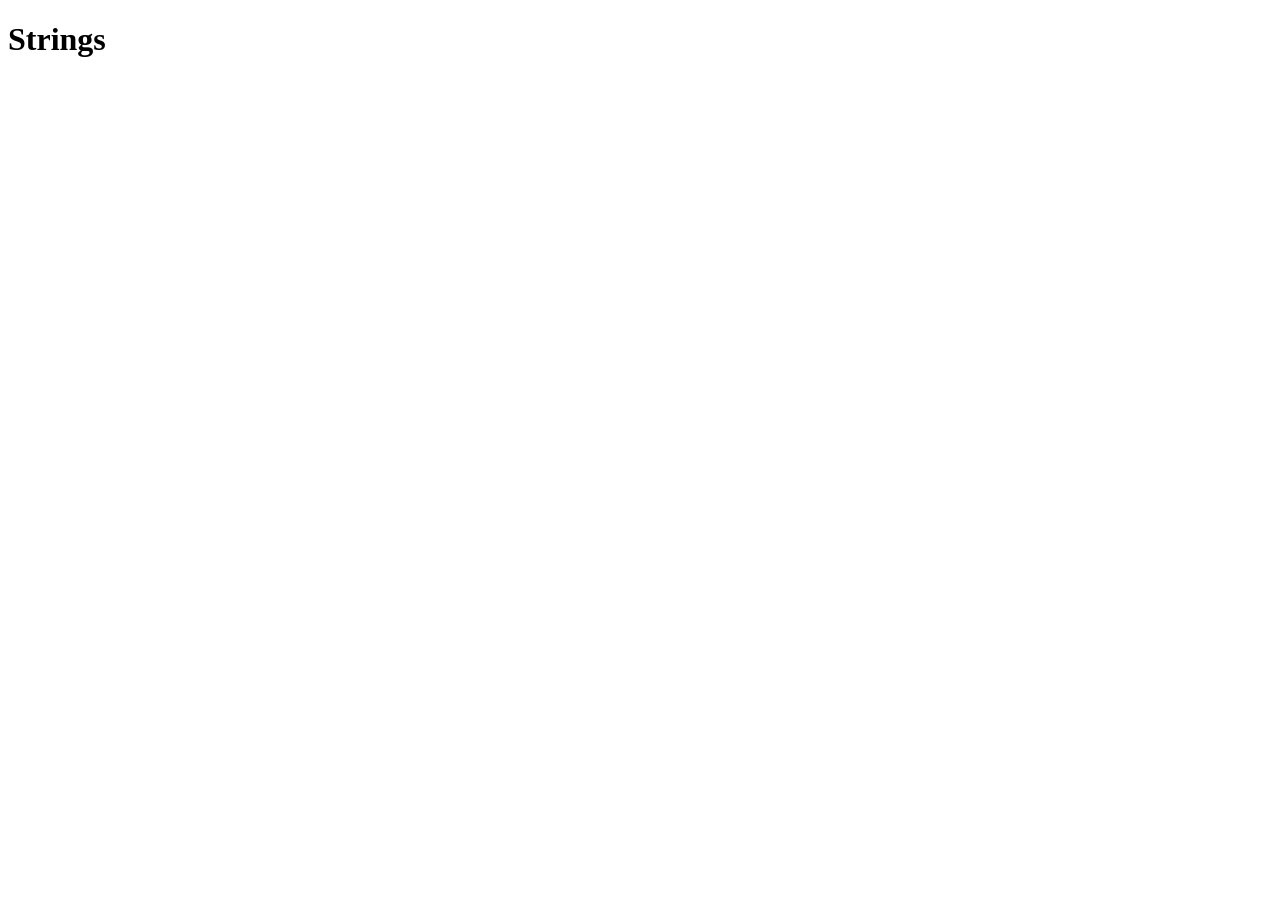
==== Chapter-02/working with strings/index.html @ 321ea6b5 "Create  index.html" ====
<!DOCTYPE html>
<html lang="en">
  <head>
    <meta charset="UTF-8" />
    <meta name="viewport" content="width=device-width, initial-scale=1.0" />
    <title>Document</title>
  </head>
  <body>
    <h1>Strings</h1>
    <script src="index.js"></script>
  </body>
</html>
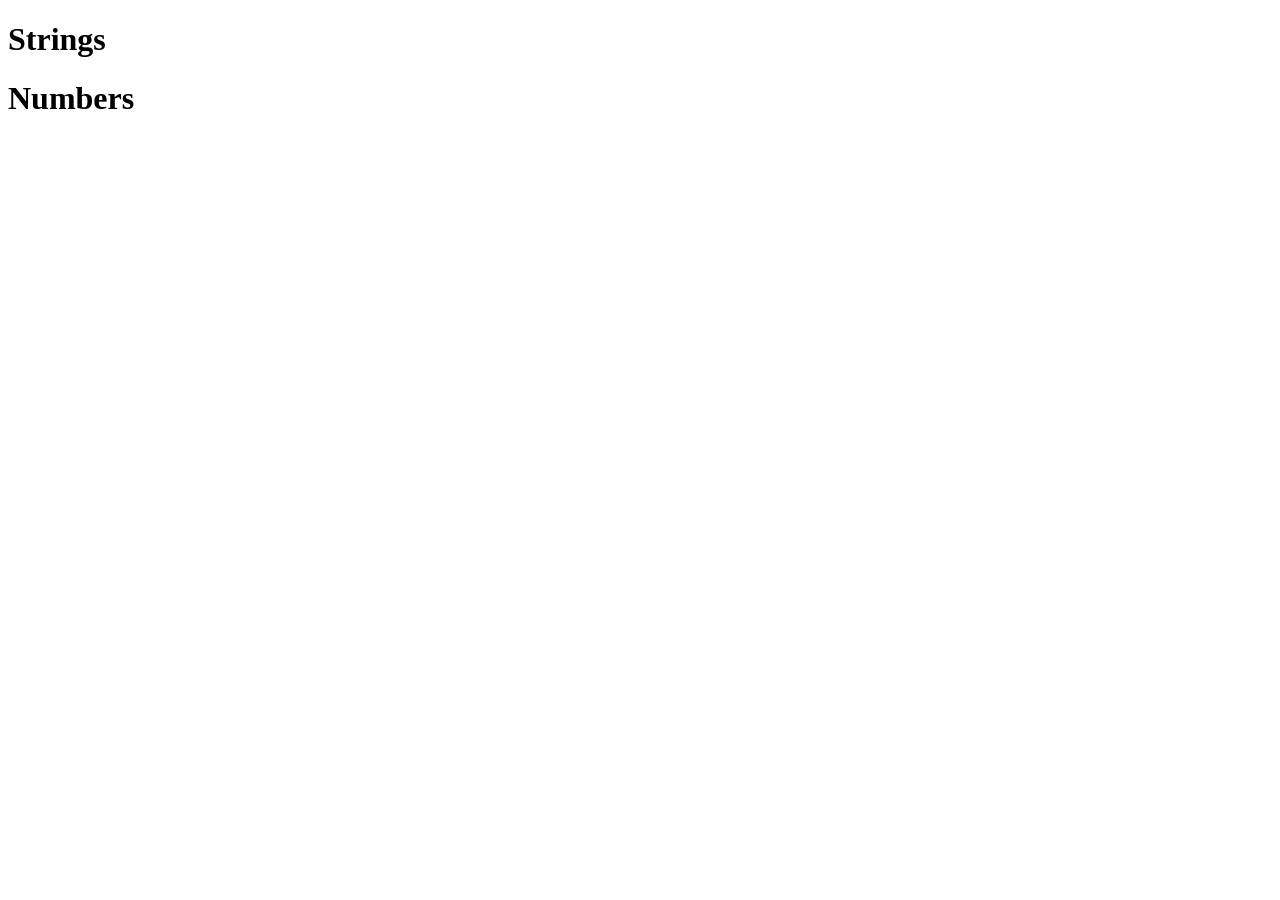
==== commit a02e00ef: "Update index.html" ====
--- a/Chapter-02/working with strings/index.html
+++ b/Chapter-02/working with strings/index.html
@@ -7,6 +7,7 @@
   </head>
   <body>
     <h1>Strings</h1>
+    <h1>Numbers</h1>
     <script src="index.js"></script>
   </body>
 </html>
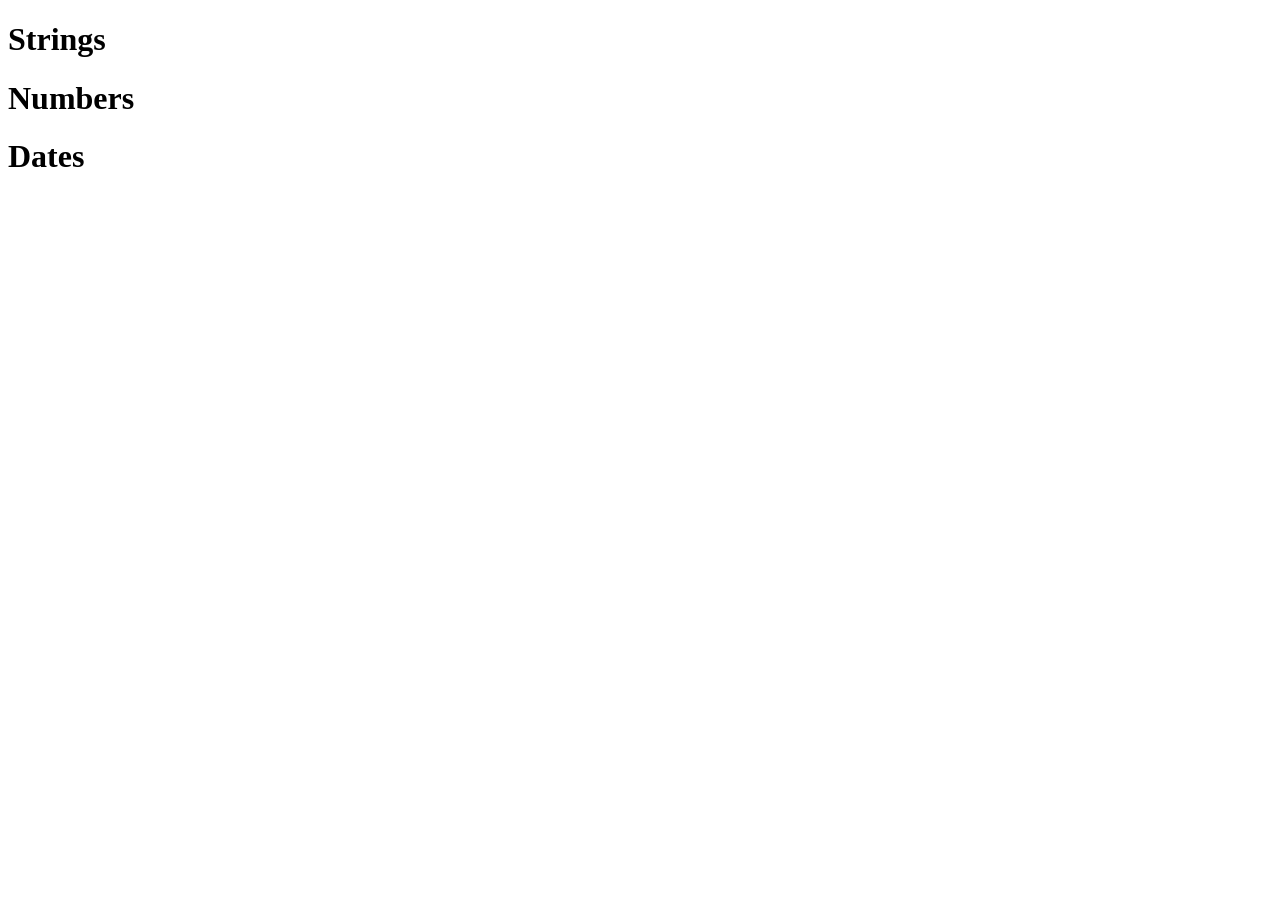
==== commit f4e707b9: "Update index.html" ====
--- a/Chapter-02/working with strings/index.html
+++ b/Chapter-02/working with strings/index.html
@@ -8,6 +8,8 @@
   <body>
     <h1>Strings</h1>
     <h1>Numbers</h1>
+    <h1>Dates</h1>
     <script src="index.js"></script>
+    <script src="dates.js"></script>
   </body>
 </html>
